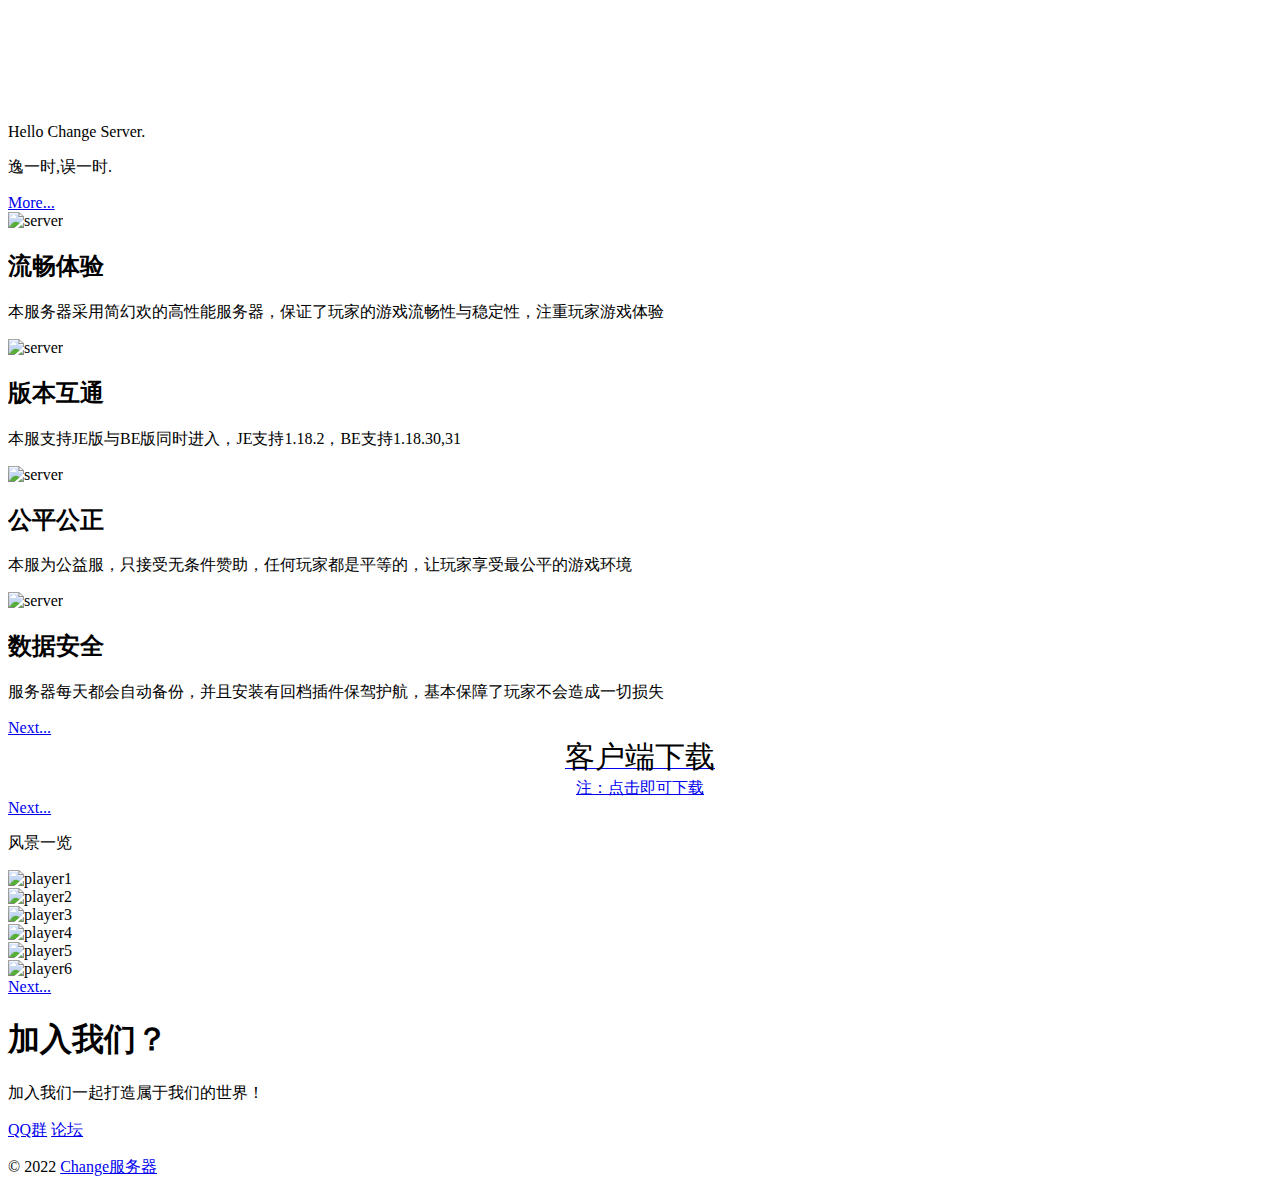
==== index.html @ d9f49983 "Update index.html" ====
<!DOCTYPE html>
<html lang="en">
<head>
    <meta charset="UTF-8">
    <meta name="viewport" content="width=device-width, initial-scale=1.0">
    <title>Change服务器 - 纯公益服务器 丨 Minecraft服务器</title>
    <meta name="description" content="这是一个纯公益的插件服务器，欢迎各位玩家的入驻~">
    <meta name="keywords" content="我的世界服务器,Minecraft服务器,Minecraft">
    <link rel="stylesheet" type="text/css" href="https://hgd7764.github.io/static/css/nutscraft.css">
    <link rel="stylesheet" type="text/css" href="https://hgd7764.github.io/static/css/font.css">
    <link rel="stylesheet" type="text/css" href="https://hgd7764.github.io/static/css/viewer.min.css">
    <link rel="icon" href="./ico.png">
    <style>
ul {
    list-style-type: none;
    margin: 0;
    padding: 0;
    overflow: hidden;
}

.nav li {
    float: left;
}

li a {
    display: block;
    color: white;
    text-align: center;
    padding: 14px 16px;
    text-decoration: none;
}

.navbor{
color:white;
height:50px;
display:flex
}

.navtit{
align-self:center;
margin:20px;
font-size: 1.2em;
color:white
}

.navtit:hover{
color:white
}

ul{

list-style: none;

}
.download:hover{
font-size:50px;
}
</style>
</head>

<body>
    <ul class="nav">
        <li><a href="https://hgd7764.freeflarum.com/">服务器论坛</a></li>
        <li><a href="#anchor1">服务器特色</a></li>
        <li><a href="#anchor2">客户端下载</a></li>
        <li><a href="#anchor3">风景一览</a></li>
        <li><a href="#anchor4">加入我们</a></li>
    </ul>
    <div class="navbor">   
        <a href="" class="navtit">CHANGE服务器</a>
    </div>
    <!-- 首页标题 -->
    <div class="nutscraftBox Box1">
        <div class="wow Box1-title">
            <p class="wow Box1-title1">Hello Change Server.</p>
            <p class="wow Box1-title2">逸一时,误一时.</p>
            <a href="#anchor1" scrollto="anchor1" class="wow scrollOnClick Box1-title-Buttom" easing="smooth">More...</a>
        </div>
    </div>

    <!-- 特色介绍 -->
    <div class="nutscraftBox Box2">
        <div id="anchor1"></div>
        <div class="Box2-nutscraft">
            <ul>
                <li class="wow OutRight">
                    <img src="https://hgd7764.github.io/static/picture/server.png" alt="server">
                    <h2>流畅体验</h2>
                    <p>本服务器采用简幻欢的高性能服务器，保证了玩家的游戏流畅性与稳定性，注重玩家游戏体验</p>
                </li>
                <li class="wow OutTop">
                    <img src="https://hgd7764.github.io/static/picture/friend.png" alt="server">
                    <h2>版本互通</h2>
                    <p>本服支持JE版与BE版同时进入，JE支持1.18.2，BE支持1.18.30,31</p>
                </li>
                <li class="wow OutTop">
                    <img src="https://hgd7764.github.io/static/picture/nan.png" alt="server">
                    <h2>公平公正</h2>
                    <p>本服为公益服，只接受无条件赞助，任何玩家都是平等的，让玩家享受最公平的游戏环境</p>
                </li>
                <li class="wow OutLeft">
                    <img src="https://hgd7764.github.io/static/picture/backup.png" alt="server">
                    <h2>数据安全</h2>
                    <p>服务器每天都会自动备份，并且安装有回档插件保驾护航，基本保障了玩家不会造成一切损失</p>
                </li>
            </ul>
            <a href="#anchor2" scrollto="anchor2" class="scrollOnClick Box2-More wow" easing="smooth">Next...</a>
        </div>
    </div>


    <!-- 一些话 -->
    <div class="nutscraftBox Box3">
        <div id="anchor2"></div>
			<a href="https://hgd7764.github.io/file/server.7z">  
				<div class="Box3-talk OutBottom wow" style="text-align: center;">
					<span style="color:black;font-size:30px" class="download">客户端下载</span>
					<br style="color:black" />注：点击即可下载
				</div>
			</a>
        <a href="#anchor3" scrollto="anchor3" class="scrollOnClick Box3-More wow" easing="smooth">Next...</a>
    </div>

    <!-- 风景展示 -->
    <div class="nutscraftBox Box4">
        <div id="anchor3"></div>
        <p class="Box4-Title OutBottom wow">风景一览</p>
        <ul id="nutscraft">
            <li>
                <img src="https://hgd7764.github.io/static/picture/player1.jpg" alt="player1" class="OutTop wow">
            </li>
            <li>
                <img src="https://hgd7764.github.io/static/picture/player2.jpg" alt="player2" class="OutBottom wow">
            </li>
            <li>
                <img src="https://hgd7764.github.io/static/picture/player3.png" alt="player3" class="OutLeft wow">
            </li>
            <li>
                <img src="https://hgd7764.github.io/static/picture/player4.jpg" alt="player4" class="OutRight wow">
            </li>
            <li>
                <img src="https://hgd7764.github.io/static/picture/player5.jpg" alt="player5" class="OutTop wow">
            </li>
            <li>
                <img src="https://hgd7764.github.io/static/picture/player6.jpg" alt="player6" class="OutBottom wow">
            </li>
        </ul>
        <a href="#anchor4" scrollto="anchor4" class="scrollOnClick Box4-More wow" easing="smooth">Next...</a>
    </div>

    <!-- 加入我们 -->
    <div class="nutscraftBox Box5">
        <div id="anchor4"></div>
        <div class="Box5-Join OutBottom wow">
            <div class="Box5-Join-talk">
                <h1>加入我们？</h1>
                <p>加入我们一起打造属于我们的世界！</p>
                <a href="https://jq.qq.com/?_wv=1027&k=CIQtYgsd">QQ群</a>
                <a href="https://hgd7764.freeflarum.com/">论坛</a>
            </div>
        </div>

        <!-- 页脚 -->
        <div class="footer">
            <p>&copy; 2022 <a href="javascript:;">Change服务器</a></p>
        </div>
    </div>
    <script type="text/javascript" src="https://hgd7764.github.io/static/js/smoothScroll-ES5.js"></script>
    <script src="https://hgd7764.github.io/static/js/jquery.js"></script>
    <script type="text/javascript" src="https://hgd7764.github.io/static/js/wow.min.js"></script>
    <script type="text/javascript" src="https://hgd7764.github.io/static/js/viewer.min.js" ></script>
</body>

</html>
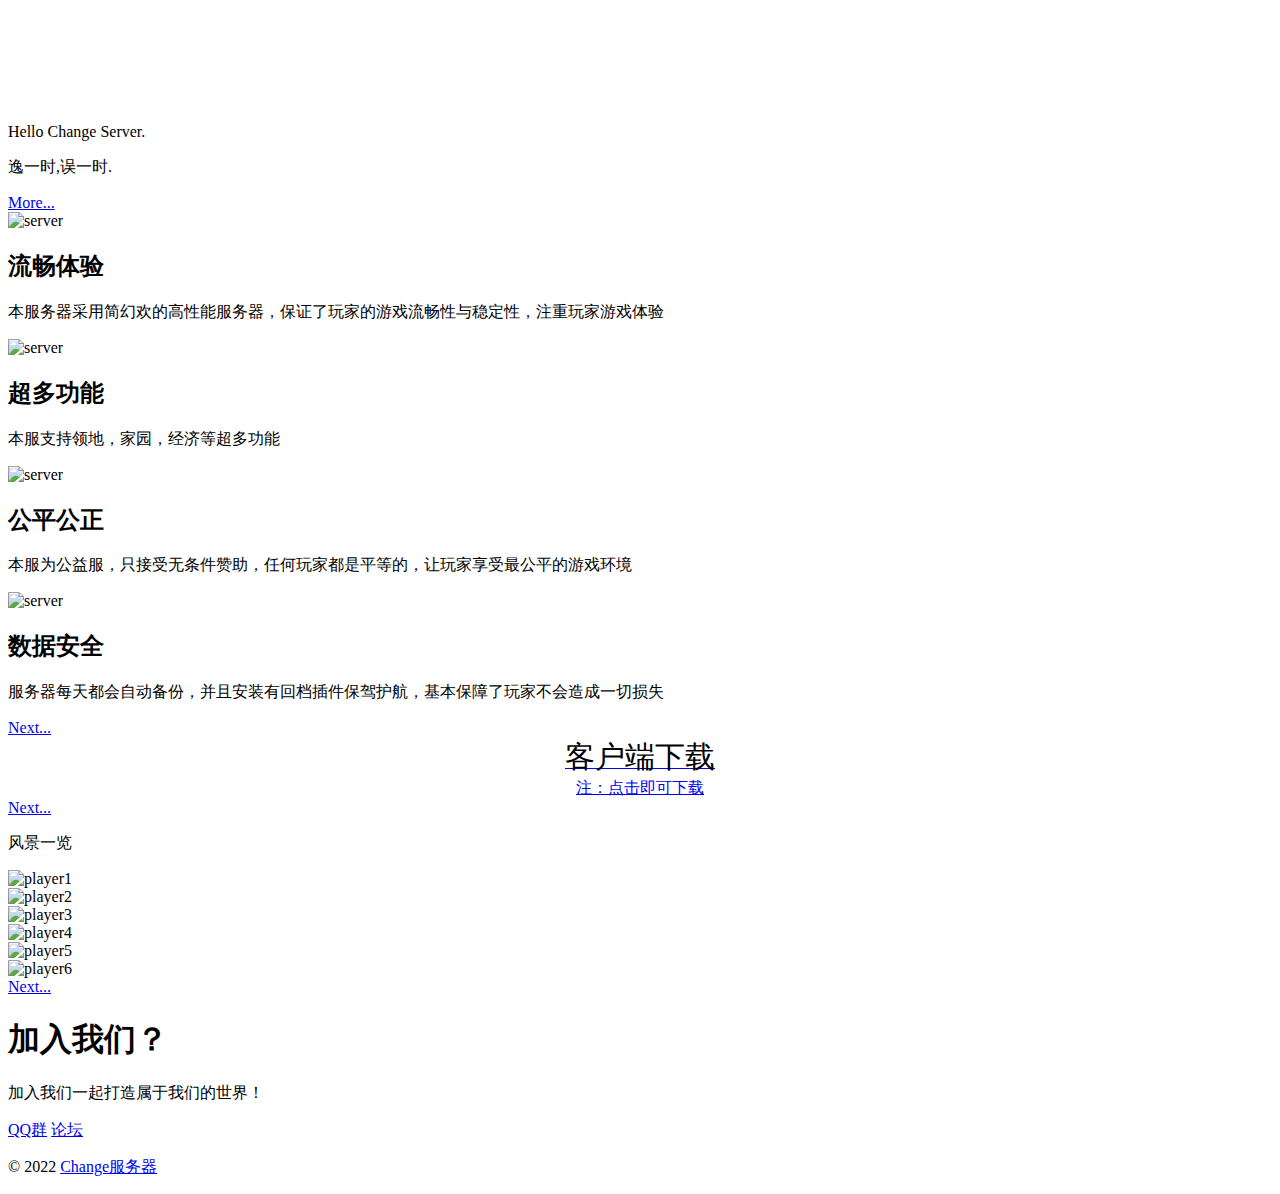
==== commit 0c969e8a: "Update index.html" ====
--- a/index.html
+++ b/index.html
@@ -1,14 +1,23 @@
 <!DOCTYPE html>
 <html lang="en">
 <head>
+    <!-- Clarity tracking code for https://change.al16.cf/ -->
+    <script>
+        (function(c,l,a,r,i,t,y){
+            c[a]=c[a]||function(){(c[a].q=c[a].q||[]).push(arguments)};
+            t=l.createElement(r);t.async=1;t.src="https://www.clarity.ms/tag/"+i+"?ref=bwt";
+            y=l.getElementsByTagName(r)[0];y.parentNode.insertBefore(t,y);
+        })(window, document, "clarity", "script", "c8w6v0r4bs");
+    </script>
+    <meta name="msvalidate.01" content="AAC60303B98723819C1583D00EBF2C67" />
     <meta charset="UTF-8">
     <meta name="viewport" content="width=device-width, initial-scale=1.0">
     <title>Change服务器 - 纯公益服务器 丨 Minecraft服务器</title>
-    <meta name="description" content="这是一个纯公益的插件服务器，欢迎各位玩家的入驻~">
+    <meta name="description" content="Change服务器，用心做好每一件事。服务器版本：1.18.2，基岩版1.18.30，两个服数据互通。官方QQ群615960597">
     <meta name="keywords" content="我的世界服务器,Minecraft服务器,Minecraft">
-    <link rel="stylesheet" type="text/css" href="https://hgd7764.github.io/static/css/nutscraft.css">
-    <link rel="stylesheet" type="text/css" href="https://hgd7764.github.io/static/css/font.css">
-    <link rel="stylesheet" type="text/css" href="https://hgd7764.github.io/static/css/viewer.min.css">
+    <link rel="stylesheet" type="text/css" href="https://change.al16.cf/static/css/nutscraft.css">
+    <link rel="stylesheet" type="text/css" href="https://change.al16.cf/static/css/font.css">
+    <link rel="stylesheet" type="text/css" href="https://change.al16.cf/static/css/viewer.min.css">
     <link rel="icon" href="./ico.png">
     <style>
 ul {
@@ -59,14 +68,14 @@
 </head>
 
 <body>
-    <ul class="nav">
+    <ul class="nav" id="nav">
         <li><a href="https://hgd7764.freeflarum.com/">服务器论坛</a></li>
         <li><a href="#anchor1">服务器特色</a></li>
         <li><a href="#anchor2">客户端下载</a></li>
         <li><a href="#anchor3">风景一览</a></li>
         <li><a href="#anchor4">加入我们</a></li>
     </ul>
-    <div class="navbor">   
+    <div class="navbor" id="navbor">   
         <a href="" class="navtit">CHANGE服务器</a>
     </div>
     <!-- 首页标题 -->
@@ -84,22 +93,22 @@
         <div class="Box2-nutscraft">
             <ul>
                 <li class="wow OutRight">
-                    <img src="https://hgd7764.github.io/static/picture/server.png" alt="server">
+                    <img src="https://change.al16.cf/static/picture/server.png" alt="server">
                     <h2>流畅体验</h2>
                     <p>本服务器采用简幻欢的高性能服务器，保证了玩家的游戏流畅性与稳定性，注重玩家游戏体验</p>
                 </li>
                 <li class="wow OutTop">
-                    <img src="https://hgd7764.github.io/static/picture/friend.png" alt="server">
-                    <h2>版本互通</h2>
-                    <p>本服支持JE版与BE版同时进入，JE支持1.18.2，BE支持1.18.30,31</p>
+                    <img src="https://change.al16.cf/static/picture/function.png" alt="server">
+                    <h2>超多功能</h2>
+                    <p>本服支持领地，家园，经济等超多功能</p>
                 </li>
                 <li class="wow OutTop">
-                    <img src="https://hgd7764.github.io/static/picture/nan.png" alt="server">
+                    <img src="https://change.al16.cf/static/picture/nan.png" alt="server">
                     <h2>公平公正</h2>
                     <p>本服为公益服，只接受无条件赞助，任何玩家都是平等的，让玩家享受最公平的游戏环境</p>
                 </li>
                 <li class="wow OutLeft">
-                    <img src="https://hgd7764.github.io/static/picture/backup.png" alt="server">
+                    <img src="https://change.al16.cf/static/picture/backup.png" alt="server">
                     <h2>数据安全</h2>
                     <p>服务器每天都会自动备份，并且安装有回档插件保驾护航，基本保障了玩家不会造成一切损失</p>
                 </li>
@@ -112,7 +121,7 @@
     <!-- 一些话 -->
     <div class="nutscraftBox Box3">
         <div id="anchor2"></div>
-			<a href="https://hgd7764.github.io/file/server.7z">  
+			<a href="https://2282ms-my.sharepoint.com/:f:/g/personal/hgd7764_2282ms_onmicrosoft_com/EloHtFdaldJDjSjC-ocgRAUBFBw1fDczDRFszYJK11lrNQ?e=Sb1W3t">  
 				<div class="Box3-talk OutBottom wow" style="text-align: center;">
 					<span style="color:black;font-size:30px" class="download">客户端下载</span>
 					<br style="color:black" />注：点击即可下载
@@ -127,22 +136,22 @@
         <p class="Box4-Title OutBottom wow">风景一览</p>
         <ul id="nutscraft">
             <li>
-                <img src="https://hgd7764.github.io/static/picture/player1.jpg" alt="player1" class="OutTop wow">
+                <img src="https://change.al16.cf/static/picture/player1.png" alt="player1" class="OutTop wow">
             </li>
             <li>
-                <img src="https://hgd7764.github.io/static/picture/player2.jpg" alt="player2" class="OutBottom wow">
+                <img src="https://change.al16.cf/static/picture/player2.png" alt="player2" class="OutBottom wow">
             </li>
             <li>
-                <img src="https://hgd7764.github.io/static/picture/player3.png" alt="player3" class="OutLeft wow">
+                <img src="https://change.al16.cf/static/picture/player3.png" alt="player3" class="OutLeft wow">
             </li>
             <li>
-                <img src="https://hgd7764.github.io/static/picture/player4.jpg" alt="player4" class="OutRight wow">
+                <img src="https://change.al16.cf/static/picture/player4.png" alt="player4" class="OutRight wow">
             </li>
             <li>
-                <img src="https://hgd7764.github.io/static/picture/player5.jpg" alt="player5" class="OutTop wow">
+                <img src="https://change.al16.cf/static/picture/player5.png" alt="player5" class="OutTop wow">
             </li>
             <li>
-                <img src="https://hgd7764.github.io/static/picture/player6.jpg" alt="player6" class="OutBottom wow">
+                <img src="https://change.al16.cf/static/picture/player6.png" alt="player6" class="OutBottom wow">
             </li>
         </ul>
         <a href="#anchor4" scrollto="anchor4" class="scrollOnClick Box4-More wow" easing="smooth">Next...</a>
@@ -165,10 +174,16 @@
             <p>&copy; 2022 <a href="javascript:;">Change服务器</a></p>
         </div>
     </div>
-    <script type="text/javascript" src="https://hgd7764.github.io/static/js/smoothScroll-ES5.js"></script>
-    <script src="https://hgd7764.github.io/static/js/jquery.js"></script>
-    <script type="text/javascript" src="https://hgd7764.github.io/static/js/wow.min.js"></script>
-    <script type="text/javascript" src="https://hgd7764.github.io/static/js/viewer.min.js" ></script>
+    <script type="text/javascript" src="https://change.al16.cf/static/js/smoothScroll-ES5.js"></script>
+    <script src="https://change.al16.cf/static/js/jquery.js"></script>
+    <script type="text/javascript" src="https://change.al16.cf/static/js/wow.min.js"></script>
+    <script type="text/javascript" src="https://change.al16.cf/static/js/viewer.min.js" ></script>
+    <script type="text/javascript">
+       if (/(iPhone|iPad|iPod|iOS|Android)/i.test(navigator.userAgent)) { 
+           document.getElementById("nav").style.display="none";
+	   document.getElementById("navbor").style.display="none"
+       }
+    </script>
 </body>
 
 </html>
